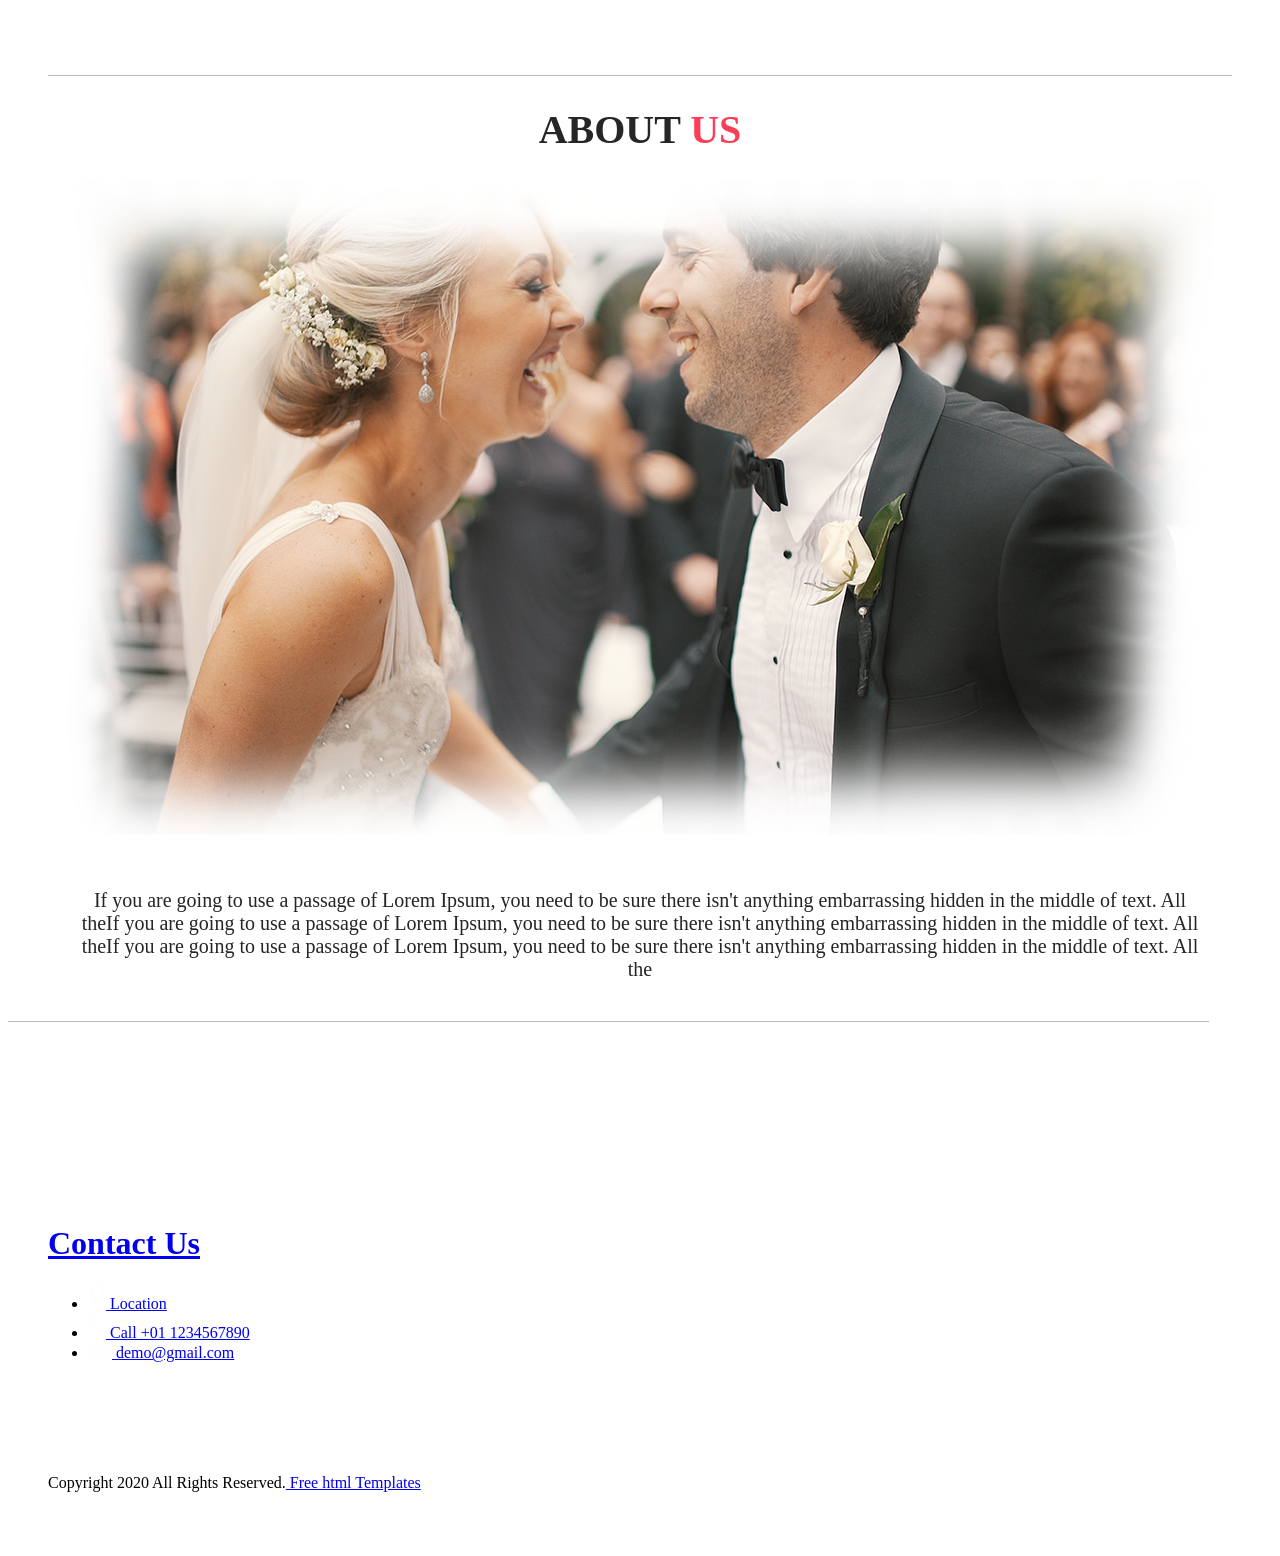
==== wedding.html @ eebc6d90 "Aboutas" ====
<!DOCTYPE html>
<html lang="en">

<head>
    <meta charset="UTF-8">
    <meta name="viewport" content="width=device-width, initial-scale=1.0">
    <title>Document</title>
    <link rel="stylesheet" href="style.css">
</head>

<body>
    <div class="about_section layout_padding">
        <div class="container">
            <h1 class="about_taital">About <span style="color: #fc3e59;">Us</span></h1>
            <div class="about_img"><img src="img/wedding-725432.png"></div>
            <p class="about_text">If you are going to use a passage of Lorem Ipsum, you need to be sure there isn't
                anything embarrassing hidden in the middle of text. All theIf you are going to use a passage of Lorem
                Ipsum, you need to be sure there isn't anything embarrassing hidden in the middle of text. All theIf you
                are going to use a passage of Lorem Ipsum, you need to be sure there isn't anything embarrassing hidden
                in the middle of text. All the
                </a>
        </div>
        <div class="line"></div>
    </div>
    </div>
    <div class="footer_section layout_padding margin_top90">
        <div class="container">
            <div class="footer_logo"><a href="index.html"><img src="img/footer-logo.png"></a></div>
            <h1 class="contact_taxt"><a href="#">Contact Us</a></h1>
            <div class="contact_main">
                <ul>
                    <li>
                        <a href="index.html"><img src="img/map-icon.png">
                            <span class="padding_15">Location</span></a>
                    </li>
                    <li>
                        <a href="index.html"><img src="img/call-icon.png">
                            <span class="padding_15">Call +01 1234567890</span></a>
                    </li>
                    <li>
                        <a href="index.html"><img src="img/mail-icon.png">
                            <span class="padding_15">demo@gmail.com</span></a>
                    </li>
                </ul>
            </div>
        </div>
    </div>

    <div class="copyright_section">
        <div class="container">
            <p class="copyright_text">Copyright 2020 All Rights Reserved.<a href="index.html"> Free html
                    Templates</a></p>
        </div>
    </div>
</body>

</html>
---- style.css ----
body {}

.ikon-borders:hover {
    background-color: red;
}
 
.container {
	padding: 40px;
}

.about_taital {
	width: 100%;
	float: left;
	font-size: 40px;
	text-align: center;
	color: #262626;
	text-transform: uppercase;
	font-weight: bold;
	font-family: octinSportsRg;
	border-top: 1px solid #b7b7b7;
	padding-top: 30px;
}

.about_img {
	width: 100%;
	float: left;
	text-align: center;
	padding-bottom: 50px;
}

.about_text {
	width: 95%;
	margin: 0 auto;
	font-size: 20px;
	color: #252525;
	text-align: center;
}

.read_bt {
	width: 160px;
	margin: 0 auto;
	text-align: center;
	padding-top: 30px;

}

.line {
	width: 95%;
	float: center;
	font-size: 0px;
	text-align: center;
	color: #262626;
	text-transform: uppercase;
	font-weight: bold;
	font-family: octinSportsRg;
	border-top: 1px solid #b7b7b7; 
	padding-top: 20px;
}
.mygtukas {
    margin-top: 20px;
    width: 170px;
    height: 70px;
    text-align: center;
    line-height: 68px;
    font-size: 30px;
    background-color: rgba(242, 73, 93, 255);
}
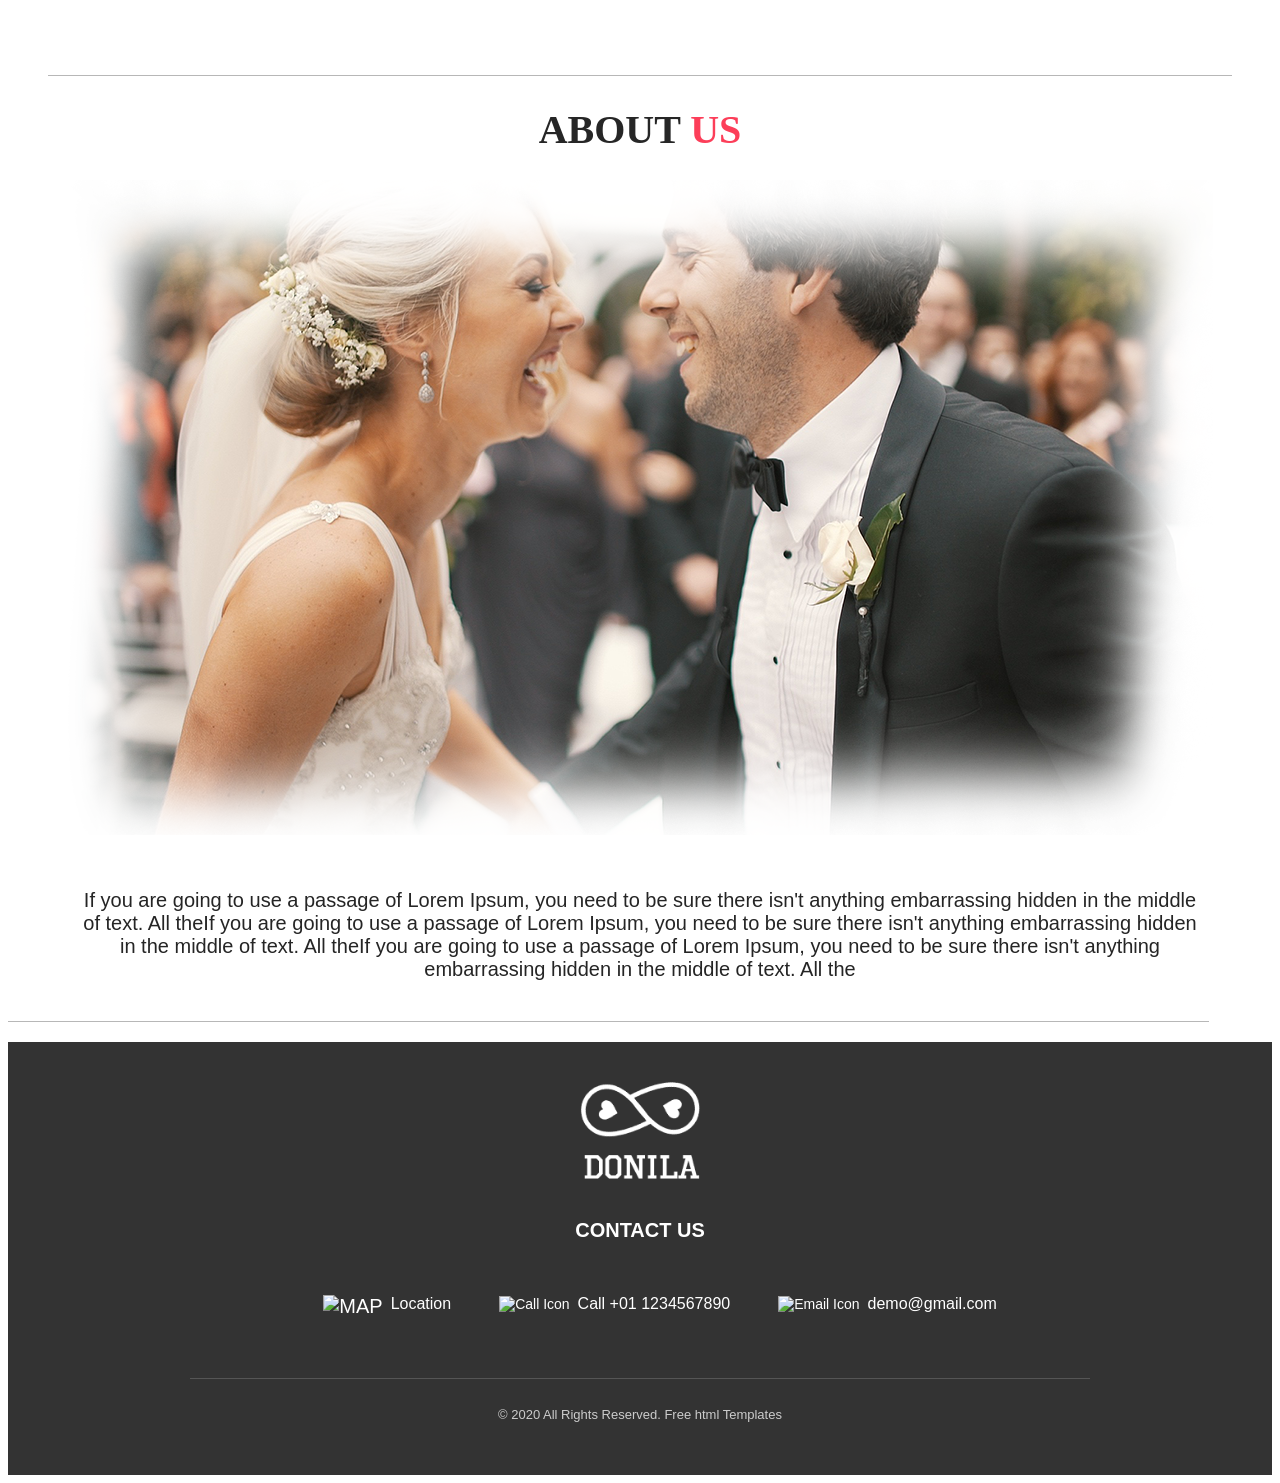
==== commit 1f9e3e50: "Wedding" ====
--- a/wedding.html
+++ b/wedding.html
@@ -23,35 +23,41 @@
         <div class="line"></div>
     </div>
     </div>
-    <div class="footer_section layout_padding margin_top90">
-        <div class="container">
-            <div class="footer_logo"><a href="index.html"><img src="img/footer-logo.png"></a></div>
-            <h1 class="contact_taxt"><a href="#">Contact Us</a></h1>
-            <div class="contact_main">
-                <ul>
-                    <li>
-                        <a href="index.html"><img src="img/map-icon.png">
-                            <span class="padding_15">Location</span></a>
-                    </li>
-                    <li>
-                        <a href="index.html"><img src="img/call-icon.png">
-                            <span class="padding_15">Call +01 1234567890</span></a>
-                    </li>
-                    <li>
-                        <a href="index.html"><img src="img/mail-icon.png">
-                            <span class="padding_15">demo@gmail.com</span></a>
-                    </li>
-                </ul>
+    <div class="footer-container">
+        <footer class="footer">
+            <div class="footer-logo">
+                <img src="img/footer-logo.png" alt="Donila Logo" class="logo-icon" />
             </div>
-        </div>
+
+            <h3><a href="contact.html" class="contact-title">CONTACT US</h3>
+
+            <div class="footer-contacts">
+                <div class="contact-item">
+                    <span class="icon"></span>
+                   <div class="MAP"></div>
+                    <img src="IMG/map.png" alt="MAP">
+                    
+
+                    <a href="index.html">Location</a>
+                </div>
+                <div class="contact-item">
+                    <span class="icon"></span>
+                    <img src="IMG/call.png" alt="Call Icon">
+                    <span><a href="index.html">Call +01 1234567890</a></span>
+                </div>
+                <div class="contact-item">
+                    <span class="icon"></span>
+                    <img src="IMG/sms3.png" alt="Email Icon">
+                    <span><a href="index.html">demo@gmail.com</a></span>
+                </div>
+            </div>
+
+            <div class="footer-bottom">
+                <p>© 2020 All Rights Reserved. Free html Templates</p>
+            </div>
+        </footer>
     </div>
 
-    <div class="copyright_section">
-        <div class="container">
-            <p class="copyright_text">Copyright 2020 All Rights Reserved.<a href="index.html"> Free html
-                    Templates</a></p>
-        </div>
-    </div>
 </body>
 
 </html>
--- a/style.css
+++ b/style.css
@@ -1,4 +1,6 @@
-body {}
+body {
+	
+}
 
 .ikon-borders:hover {
     background-color: red;
@@ -64,4 +66,79 @@
     line-height: 68px;
     font-size: 30px;
     background-color: rgba(242, 73, 93, 255);
+}
+
+body {
+  font-family: Arial, sans-serif;
+  background-color: #fff;
+}
+
+    .footer-container {
+    background-color: #333;
+    color: #fff;
+    padding: 40px 20px;
+    text-align: center;
+    }
+ 
+.footer {
+  max-width: 900px;
+  margin: 0 auto;
+}
+ 
+.footer-logo {
+  display: flex;
+  flex-direction: column;
+  align-items: center;
+  margin-bottom: 20px;
+}
+ 
+.footer-logo .logo-icon {
+  width: 120px;
+  height: auto;
+  margin-bottom: 20px;
+}
+ 
+.footer-logo h2 {
+  font-size: 24px;
+  font-weight: bold;
+}
+ 
+.contact-title {
+  font-size: 20px;
+  margin-bottom: 30px;
+      &:hover {
+        color: red;}
+}
+ 
+.footer-contacts {
+  display: flex;
+  justify-content: center;
+  gap: 40px;
+  margin-bottom: 30px;
+  flex-wrap: wrap;
+}
+ 
+.contact-item {
+  display: flex;
+  align-items: center;
+  gap: 8px;
+  font-size: 14px;
+}
+ 
+.footer-bottom {
+  border-top: 1px solid #555;
+  padding-top: 15px;
+  font-size: 13px;
+  color: #ccc;
+}
+a {
+    color: white;
+    text-decoration: none;
+    font-size:medium;
+    &:hover {
+        color: red;
+    }
+}
+.MAP {
+	padding-bottom: 35px;
 }
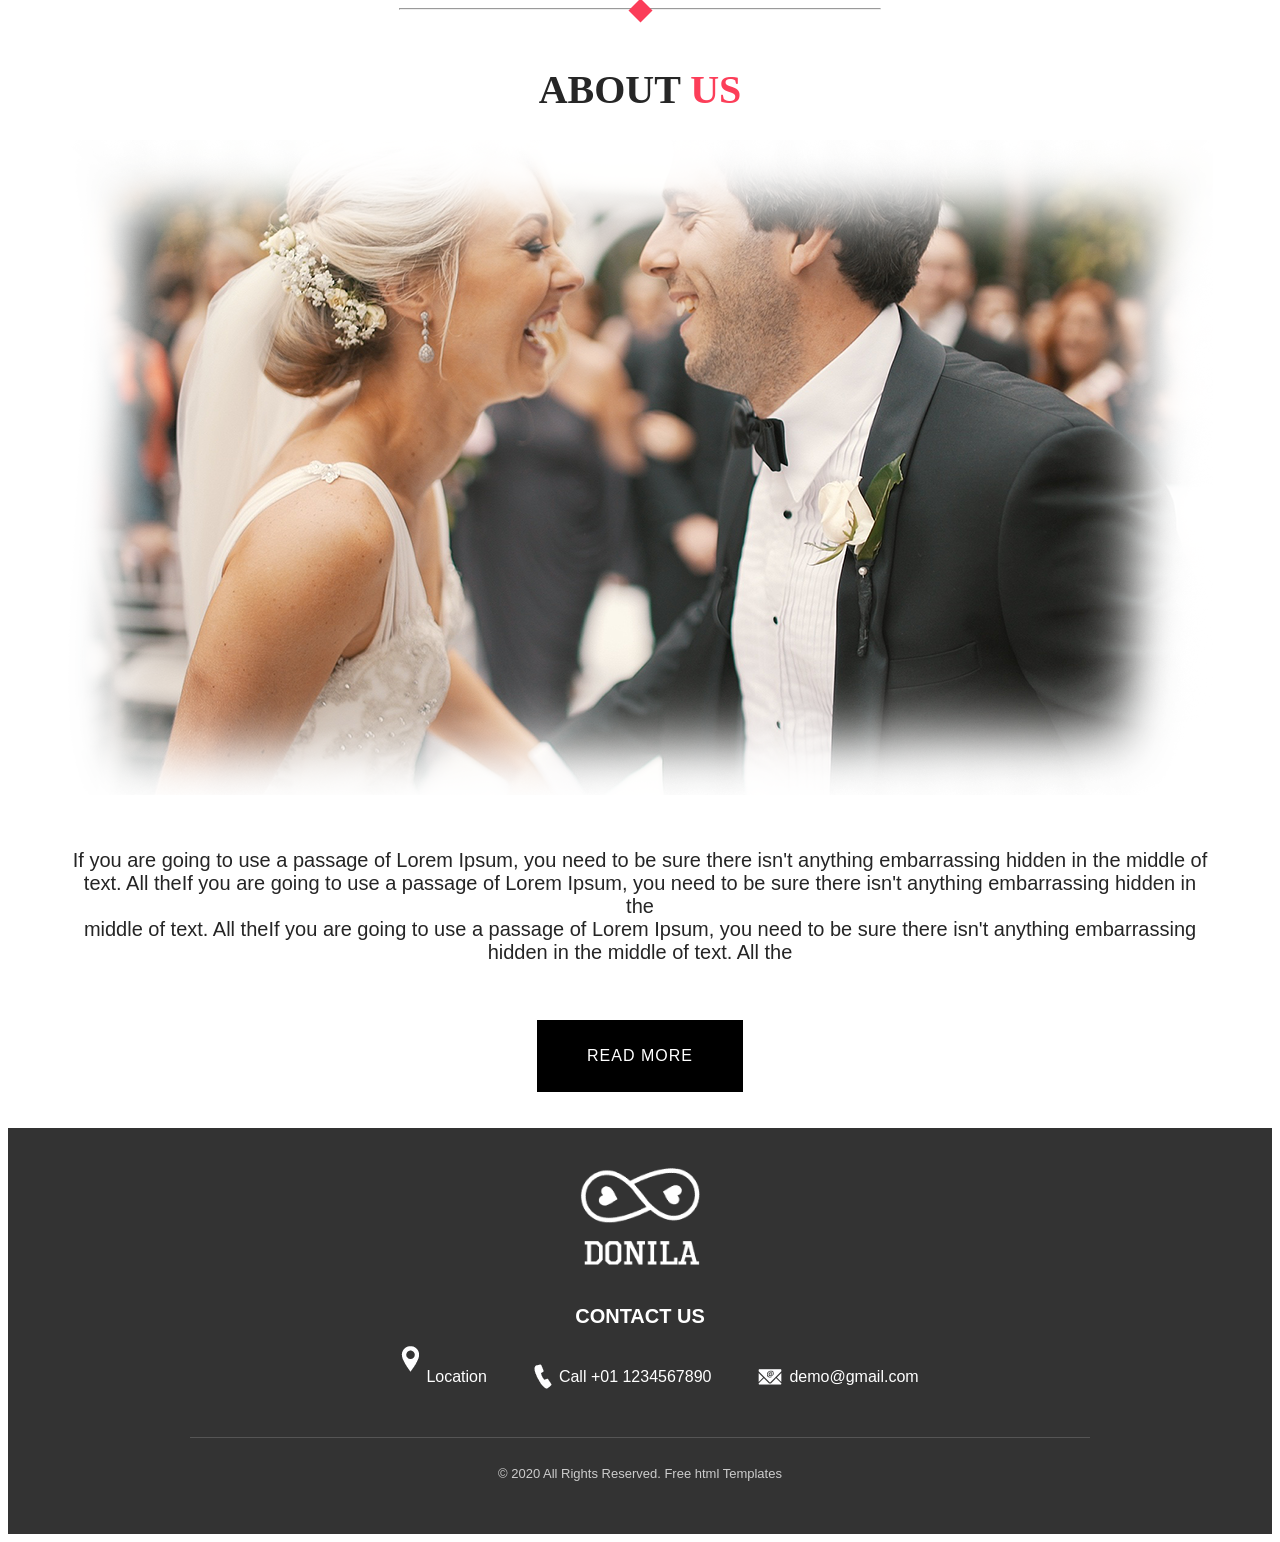
==== commit ac2b3243: "AboutUs" ====
--- a/wedding.html
+++ b/wedding.html
@@ -9,54 +9,67 @@
 </head>
 
 <body>
-    <div class="about_section layout_padding">
-        <div class="container">
+            <div class="hr1"></div>
+            <hr style="width:38%">
+            <div class="hrimg"></div>
+            <div class="Rectangle"><img src="img/Rectangle 31 copy.png" alt=""></div>
+            <div class="container"></div>
             <h1 class="about_taital">About <span style="color: #fc3e59;">Us</span></h1>
             <div class="about_img"><img src="img/wedding-725432.png"></div>
+            <p class="about_text">
             <p class="about_text">If you are going to use a passage of Lorem Ipsum, you need to be sure there isn't
-                anything embarrassing hidden in the middle of text. All theIf you are going to use a passage of Lorem
-                Ipsum, you need to be sure there isn't anything embarrassing hidden in the middle of text. All theIf you
-                are going to use a passage of Lorem Ipsum, you need to be sure there isn't anything embarrassing hidden
-                in the middle of text. All the
-                </a>
-        </div>
-        <div class="line"></div>
-    </div>
-    </div>
-    <div class="footer-container">
-        <footer class="footer">
-            <div class="footer-logo">
-                <img src="img/footer-logo.png" alt="Donila Logo" class="logo-icon" />
+                anything embarrassing hidden in the middle of <br> text. All theIf you are going to use a passage of
+                Lorem
+                Ipsum, you need to be sure there isn't anything embarrassing hidden in the <br> middle of text. All
+                theIf you
+                are going to use a passage of Lorem Ipsum, you need to be sure there isn't anything embarrassing <br>
+                hidden
+                in the middle of text. All the</p>
+            </a>
+            <div class="button-container">
+                <br><br>
+                <a href="index.html"> </a>
+                <button class="black-button"><a href="index.html"></a> Read More</button>
             </div>
 
-            <h3><a href="contact.html" class="contact-title">CONTACT US</h3>
+        </div>
+        </div>
+        </div>
+        <br><br>
+        <div class="footer-container">
+            <footer class="footer">
+                <div class="footer-logo">
+                    <img src="img/footer-logo.png" alt="Donila Logo" class="logo-icon" />
+                </div>
 
-            <div class="footer-contacts">
-                <div class="contact-item">
-                    <span class="icon"></span>
-                   <div class="MAP"></div>
-                    <img src="IMG/map.png" alt="MAP">
-                    
+                <h3><a href="contact.html" class="contact-title">CONTACT US</h3>
 
-                    <a href="index.html">Location</a>
+                <div class="footer-contacts">
+                    <div class="contact-item">
+                        <span class="icon"></span>
+                        <div class="MAP"></div>
+                        <img src="IMG/map.png" alt="MAP">
+
+
+                        <a href="index.html">Location</a>
+                    </div>
+                    <div class="contact-item">
+                        <span class="icon"></span>
+                        <img src="IMG/call.png" alt="Call Icon">
+                        <span><a href="index.html">Call +01 1234567890</a></span>
+                    </div>
+                    <div class="contact-item">
+                        <span class="icon"></span>
+                        <img src="IMG/sms3.png" alt="Email Icon">
+                        <span><a href="index.html">demo@gmail.com</a></span>
+                    </div>
                 </div>
-                <div class="contact-item">
-                    <span class="icon"></span>
-                    <img src="IMG/call.png" alt="Call Icon">
-                    <span><a href="index.html">Call +01 1234567890</a></span>
+
+                <div class="footer-bottom">
+                    <p>© 2020 All Rights Reserved. Free html Templates</p>
                 </div>
-                <div class="contact-item">
-                    <span class="icon"></span>
-                    <img src="IMG/sms3.png" alt="Email Icon">
-                    <span><a href="index.html">demo@gmail.com</a></span>
-                </div>
-            </div>
-
-            <div class="footer-bottom">
-                <p>© 2020 All Rights Reserved. Free html Templates</p>
-            </div>
-        </footer>
-    </div>
+            </footer>
+        </div>
 
 </body>
 
--- a/style.css
+++ b/style.css
@@ -1,71 +1,46 @@
-body {
-	
+body {}
+
+.ikon-borders:hover {
+  background-color: red;
 }
 
-.ikon-borders:hover {
-    background-color: red;
-}
- 
 .container {
-	padding: 40px;
+  padding: 1px;
 }
 
 .about_taital {
-	width: 100%;
-	float: left;
-	font-size: 40px;
-	text-align: center;
-	color: #262626;
-	text-transform: uppercase;
-	font-weight: bold;
-	font-family: octinSportsRg;
-	border-top: 1px solid #b7b7b7;
-	padding-top: 30px;
+  width: 100%;
+  float: left;
+  font-size: 40px;
+  text-align: center;
+  color: #262626;
+  text-transform: uppercase;
+  font-weight: bold;
+  font-family: octinSportsRg;
+  padding-top: 30px;
 }
 
 .about_img {
-	width: 100%;
-	float: left;
-	text-align: center;
-	padding-bottom: 50px;
+  width: 100%;
+  float: left;
+  text-align: center;
+  padding-bottom: 50px;
 }
 
 .about_text {
-	width: 95%;
-	margin: 0 auto;
-	font-size: 20px;
-	color: #252525;
-	text-align: center;
+  width: 90%;
+  margin: 0 auto;
+  font-size: 20px;
+  color: #252525;
+  text-align: center;
 }
 
 .read_bt {
-	width: 160px;
-	margin: 0 auto;
-	text-align: center;
-	padding-top: 30px;
+  width: 160px;
+  margin: 0 auto;
+  text-align: center;
+  padding-top: 30px;
 
-}
-
-.line {
-	width: 95%;
-	float: center;
-	font-size: 0px;
-	text-align: center;
-	color: #262626;
-	text-transform: uppercase;
-	font-weight: bold;
-	font-family: octinSportsRg;
-	border-top: 1px solid #b7b7b7; 
-	padding-top: 20px;
-}
-.mygtukas {
-    margin-top: 20px;
-    width: 170px;
-    height: 70px;
-    text-align: center;
-    line-height: 68px;
-    font-size: 30px;
-    background-color: rgba(242, 73, 93, 255);
 }
 
 body {
@@ -73,43 +48,45 @@
   background-color: #fff;
 }
 
-    .footer-container {
-    background-color: #333;
-    color: #fff;
-    padding: 40px 20px;
-    text-align: center;
-    }
- 
+.footer-container {
+  background-color: #333;
+  color: #fff;
+  padding: 40px 20px;
+  text-align: center;
+}
+
 .footer {
   max-width: 900px;
   margin: 0 auto;
 }
- 
+
 .footer-logo {
   display: flex;
   flex-direction: column;
   align-items: center;
   margin-bottom: 20px;
 }
- 
+
 .footer-logo .logo-icon {
   width: 120px;
   height: auto;
   margin-bottom: 20px;
 }
- 
+
 .footer-logo h2 {
   font-size: 24px;
   font-weight: bold;
 }
- 
+
 .contact-title {
   font-size: 20px;
   margin-bottom: 30px;
-      &:hover {
-        color: red;}
+
+  &:hover {
+    color: red;
+  }
 }
- 
+
 .footer-contacts {
   display: flex;
   justify-content: center;
@@ -117,28 +94,55 @@
   margin-bottom: 30px;
   flex-wrap: wrap;
 }
- 
+
 .contact-item {
   display: flex;
   align-items: center;
-  gap: 8px;
+  gap: 7px;
   font-size: 14px;
 }
- 
+
 .footer-bottom {
   border-top: 1px solid #555;
   padding-top: 15px;
   font-size: 13px;
   color: #ccc;
 }
+
 a {
-    color: white;
-    text-decoration: none;
-    font-size:medium;
-    &:hover {
-        color: red;
-    }
+  color: white;
+  text-decoration: none;
+  font-size: medium;
+
+  &:hover {
+    color: red;
+  }
 }
-.MAP {
-	padding-bottom: 35px;
-}+
+.button-container {
+  text-align: center;
+  margin-top: 20px;
+}
+
+.black-button {
+background-color: black;
+color: white;
+border: none;
+padding: 27px 50px;
+font-size: 16px;
+font-family: 'Arial', sans-serif;
+text-transform: uppercase;
+letter-spacing: 1px;
+cursor: pointer;
+
+&:hover {
+  background-color: rgba(245, 33, 33, 0.938)
+}
+}
+
+div.Rectangle {
+  text-align: center;
+  margin: -20px;
+  left: 20px;
+}
+
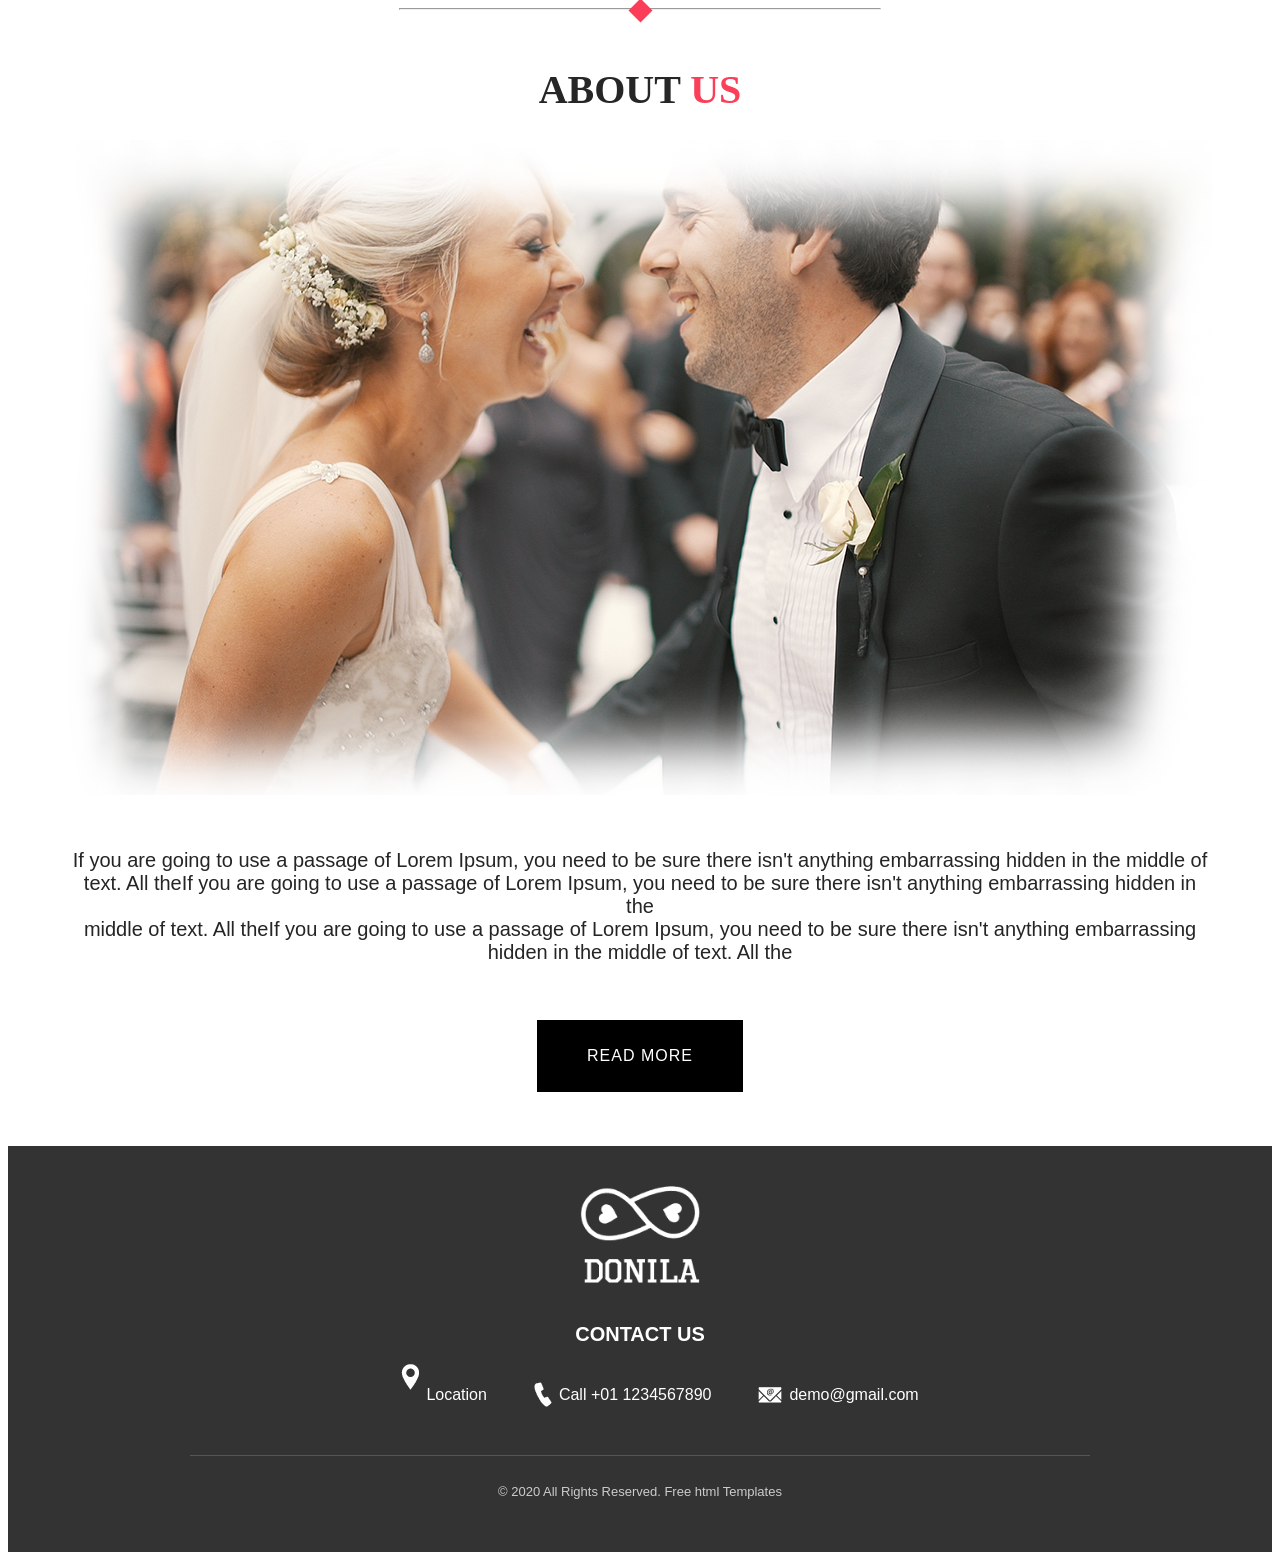
==== commit 10b80d87: "AboutUSS" ====
--- a/wedding.html
+++ b/wedding.html
@@ -9,67 +9,69 @@
 </head>
 
 <body>
-            <div class="hr1"></div>
-            <hr style="width:38%">
-            <div class="hrimg"></div>
-            <div class="Rectangle"><img src="img/Rectangle 31 copy.png" alt=""></div>
-            <div class="container"></div>
-            <h1 class="about_taital">About <span style="color: #fc3e59;">Us</span></h1>
-            <div class="about_img"><img src="img/wedding-725432.png"></div>
-            <p class="about_text">
-            <p class="about_text">If you are going to use a passage of Lorem Ipsum, you need to be sure there isn't
-                anything embarrassing hidden in the middle of <br> text. All theIf you are going to use a passage of
-                Lorem
-                Ipsum, you need to be sure there isn't anything embarrassing hidden in the <br> middle of text. All
-                theIf you
-                are going to use a passage of Lorem Ipsum, you need to be sure there isn't anything embarrassing <br>
-                hidden
-                in the middle of text. All the</p>
-            </a>
-            <div class="button-container">
-                <br><br>
-                <a href="index.html"> </a>
-                <button class="black-button"><a href="index.html"></a> Read More</button>
+    <div class="hr1"></div>
+    <hr style="width:38%">
+    <div class="hrimg"></div>
+    <div class="Rectangle"><img src="img/Rectangle 31 copy.png" alt=""></div>
+    <div class="container"></div>
+    <h1 class="about_taital">About <span style="color: #fc3e59;">Us</span></h1>
+    <div class="about_img"><img src="img/wedding-725432.png"></div>
+    <p class="about_text">
+    <p class="about_text">If you are going to use a passage of Lorem Ipsum, you need to be sure there isn't
+        anything embarrassing hidden in the middle of <br> text. All theIf you are going to use a passage of
+        Lorem
+        Ipsum, you need to be sure there isn't anything embarrassing hidden in the <br> middle of text. All
+        theIf you
+        are going to use a passage of Lorem Ipsum, you need to be sure there isn't anything embarrassing <br>
+        hidden
+        in the middle of text. All the</p>
+
+    <div class="button-container">
+        <br><br>
+        <button class="black-button"><a href="index.html"></a> Read More</button>
+        <div class="read-more"></div>
+        <span><a href="index.html">Read More</a></span>
+
+    </div>
+
+    </div>
+    </div>
+    </div>
+    <br><br>
+    <div class="footer-container">
+        <footer class="footer">
+            <div class="footer-logo">
+                <img src="img/footer-logo.png" alt="Donila Logo" class="logo-icon" />
             </div>
 
-        </div>
-        </div>
-        </div>
-        <br><br>
-        <div class="footer-container">
-            <footer class="footer">
-                <div class="footer-logo">
-                    <img src="img/footer-logo.png" alt="Donila Logo" class="logo-icon" />
-                </div>
+            <h3><a href="contact.html" class="contact-title">CONTACT US</h3>
 
-                <h3><a href="contact.html" class="contact-title">CONTACT US</h3>
-
-                <div class="footer-contacts">
-                    <div class="contact-item">
-                        <span class="icon"></span>
-                        <div class="MAP"></div>
-                        <img src="IMG/map.png" alt="MAP">
+            <div class="footer-contacts">
+                <div class="contact-item">
+                    <span class="icon"></span>
+                    <div class="MAP"></div>
+                    <img src="IMG/map.png" alt="MAP">
 
 
-                        <a href="index.html">Location</a>
-                    </div>
-                    <div class="contact-item">
-                        <span class="icon"></span>
-                        <img src="IMG/call.png" alt="Call Icon">
-                        <span><a href="index.html">Call +01 1234567890</a></span>
-                    </div>
-                    <div class="contact-item">
-                        <span class="icon"></span>
-                        <img src="IMG/sms3.png" alt="Email Icon">
-                        <span><a href="index.html">demo@gmail.com</a></span>
-                    </div>
+                    <a href="index.html">Location</a>
                 </div>
+                <div class="contact-item">
+                    <span class="icon"></span>
+                    <img src="IMG/call.png" alt="Call Icon">
+                    <span><a href="index.html">Call +01 1234567890</a></span>
+                </div>
+                <div class="contact-item">
+                    <span class="icon"></span>
+                    <img src="IMG/sms3.png" alt="Email Icon">
+                    <span><a href="index.html">demo@gmail.com</a></span>
+                </div>
+            </div>
 
-                <div class="footer-bottom">
-                    <p>© 2020 All Rights Reserved. Free html Templates</p>
-                </div>
-            </footer>
-        </div>
+            <div class="footer-bottom">
+                <p>© 2020 All Rights Reserved. Free html Templates</p>
+            </div>
+        </footer>
+    </div>
 
 </body>
 
--- a/style.css
+++ b/style.css
@@ -1,4 +1,6 @@
-body {}
+.body {
+
+}
 
 .ikon-borders:hover {
   background-color: red;
@@ -134,7 +136,6 @@
 text-transform: uppercase;
 letter-spacing: 1px;
 cursor: pointer;
-
 &:hover {
   background-color: rgba(245, 33, 33, 0.938)
 }
